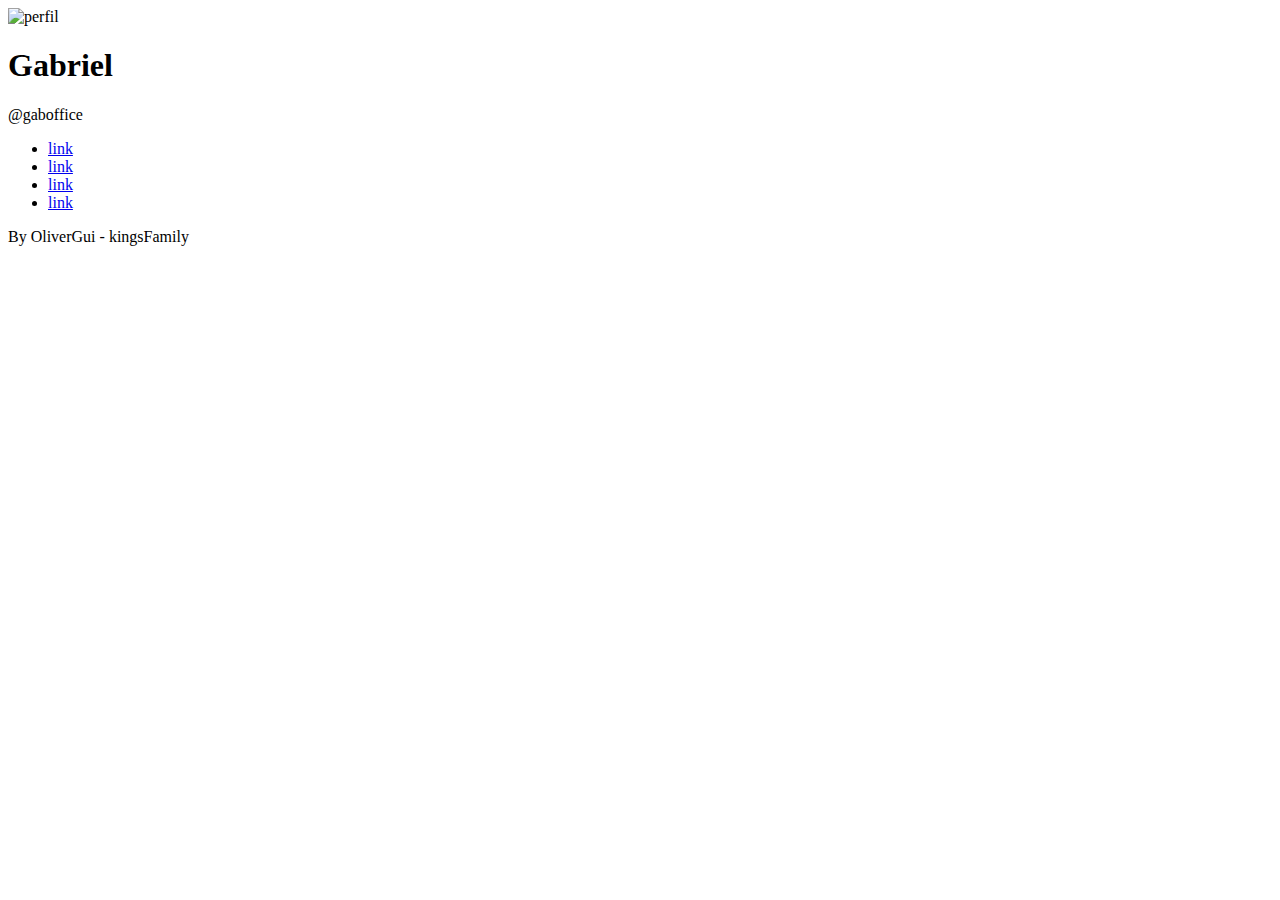
==== index.html @ 4503f1ce "add arquivo css" ====
<!DOCTYPE html>
<html lang="en">

    <head>
    <link rel="preconnect" href="https://fonts.googleapis.com">
    <link rel="preconnect" href="https://fonts.gstatic.com" crossorigin>
    <link href="https://fonts.googleapis.com/css2?family=Secular+One&display=swap" rel="stylesheet">
    <meta charset="UTF-8">
    <meta http-equiv="X-UA-Compatible" content="IE=edge">
    <meta name="viewport" content="width=device-width, initial-scale=1.0">
    <title>linkado</title>
    <link rel="stylesheet" href="style.css">
    
    </head>

    <body>
        <div class="container">       
            <img src="./imagem/17004.png" alt="perfil"/>
            <h1>Gabriel</h1>
            <p>@gaboffice</p>

            <ul>    
                <li>
                    <a href="http://" target="_blank">link</a>
                </li>

                <li>
                    <a href="http://" target="_blank">link</a>
                </li>

                <li>
                    <a href="http://" target="_blank">link</a>
                </li>

                <li>
                    <a href="http://" target="_blank">link</a>
                </li>
            </ul>
            <footer>By OliverGui - kingsFamily</footer>
        </div>    
    </body>
</html>
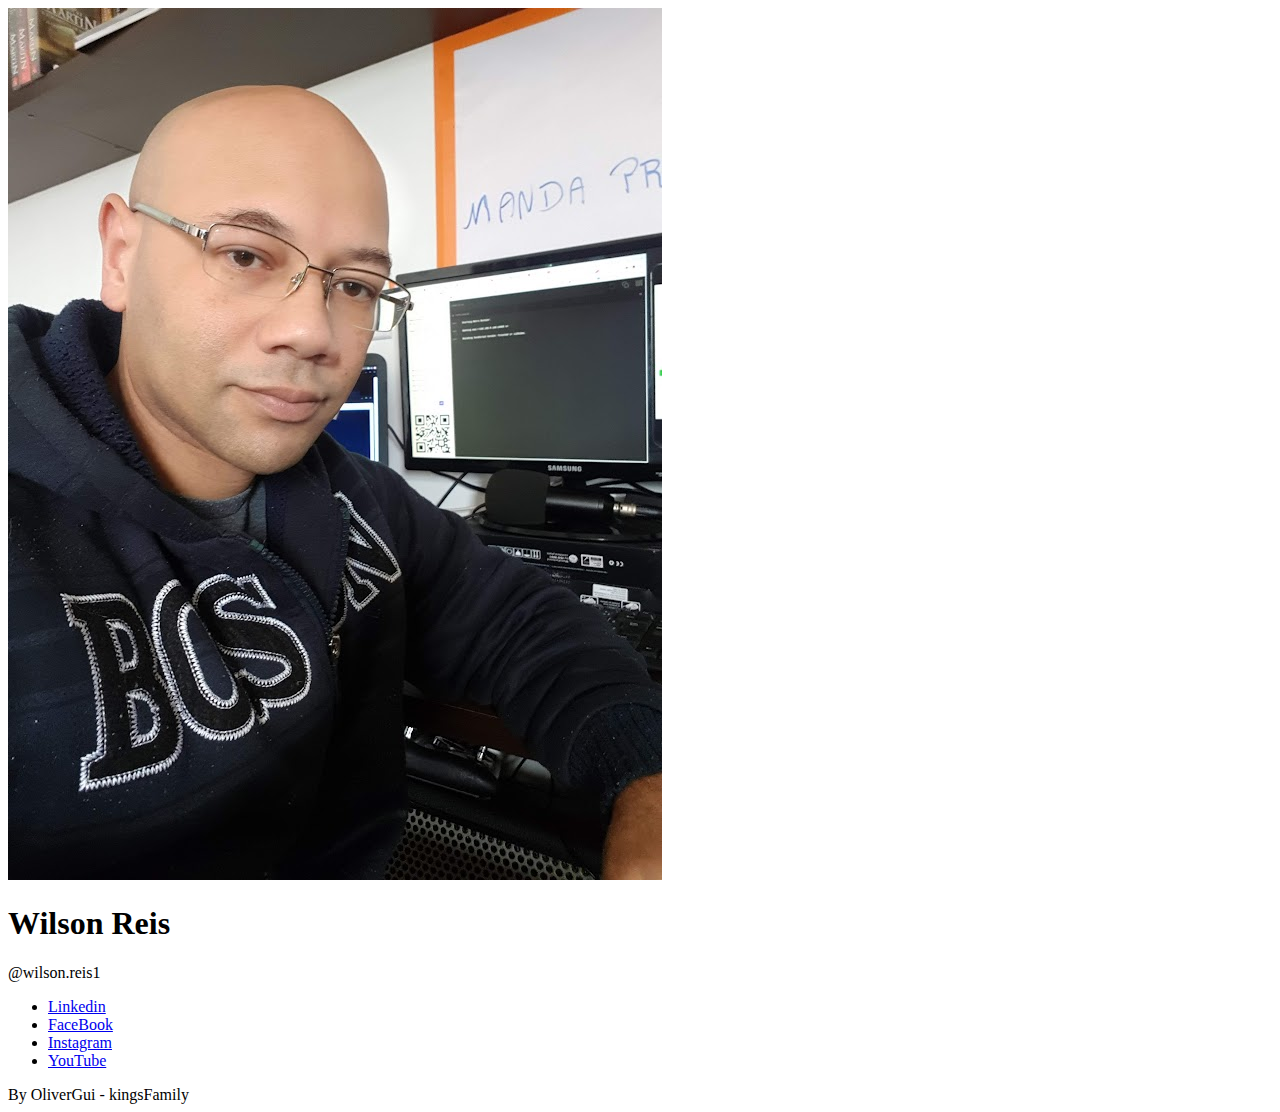
==== commit 310b2f16: "feat: add perfil Wilson Reis" ====
--- a/index.html
+++ b/index.html
@@ -1,7 +1,7 @@
 <!DOCTYPE html>
 <html lang="en">
 
-    <head>
+<head>
     <link rel="preconnect" href="https://fonts.googleapis.com">
     <link rel="preconnect" href="https://fonts.gstatic.com" crossorigin>
     <link href="https://fonts.googleapis.com/css2?family=Secular+One&display=swap" rel="stylesheet">
@@ -10,33 +10,34 @@
     <meta name="viewport" content="width=device-width, initial-scale=1.0">
     <title>linkado</title>
     <link rel="stylesheet" href="style.css">
-    
-    </head>
 
-    <body>
-        <div class="container">       
-            <img src="./imagem/17004.png" alt="perfil"/>
-            <h1>Gabriel</h1>
-            <p>@gaboffice</p>
+</head>
 
-            <ul>    
-                <li>
-                    <a href="http://" target="_blank">link</a>
-                </li>
+<body>
+    <div class="container">
+        <img src="./imagem/20210515_124528.jpg" alt="perfil" />
+        <h1>Wilson Reis</h1>
+        <p>@wilson.reis1</p>
 
-                <li>
-                    <a href="http://" target="_blank">link</a>
-                </li>
+        <ul>
+            <li>
+                <a href="https://www.linkedin.com/in/wilson-reis-b6858578/" target="_blank">Linkedin</a>
+            </li>
 
-                <li>
-                    <a href="http://" target="_blank">link</a>
-                </li>
+            <li>
+                <a href="https://www.facebook.com/wilson.reis.5" target="_blank">FaceBook</a>
+            </li>
 
-                <li>
-                    <a href="http://" target="_blank">link</a>
-                </li>
-            </ul>
-            <footer>By OliverGui - kingsFamily</footer>
-        </div>    
-    </body>
+            <li>
+                <a href="https://www.instagram.com/wilson.reis1/" target="_blank">Instagram</a>
+            </li>
+
+            <li>
+                <a href="https://www.youtube.com/channel/UCrJVzB5NACL7Lj8XOq4pkug" target="_blank">YouTube</a>
+            </li>
+        </ul>
+        <footer>By OliverGui - kingsFamily</footer>
+    </div>
+</body>
+
 </html>